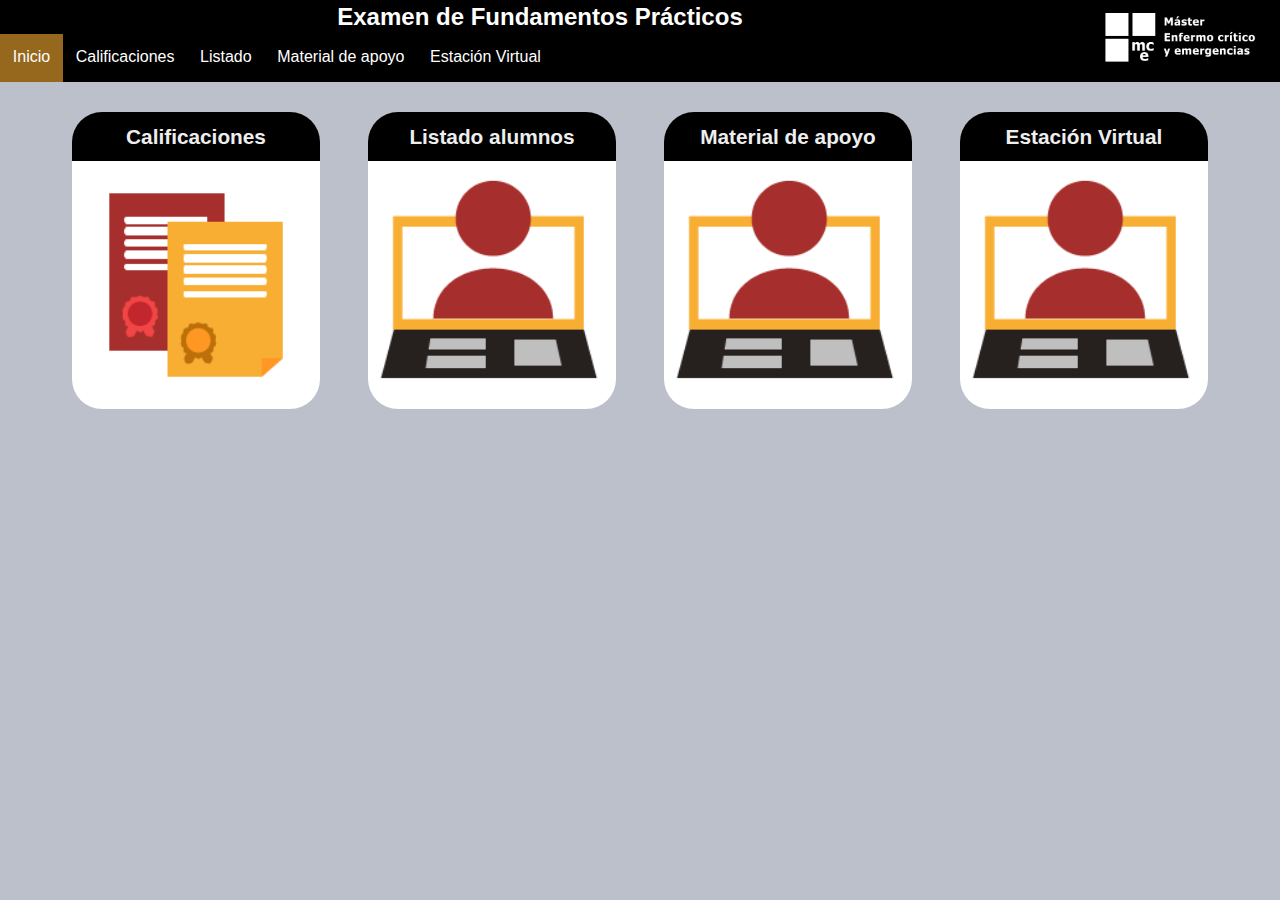
==== index.html @ 45f58744 "Primer Commit" ====
<!DOCTYPE html>
<html lang="en">
<head>
    <meta charset="UTF-8">
    <meta http-equiv="X-UA-Compatible" content="IE=edge">
    <meta name="viewport" content="width=device-width, initial-scale=1.0">
    <title>MCE - Examen de Fundamentos Prácticos - EFP02</title>
    <link rel="stylesheet" type="text/css" href="main.css">
    <link rel="stylesheet" type="text/css" href="grid.css">

</head>
<body>
    <div class="header row">
        <div><img src="images/mce.png" class="logo"></div>
        <div><h1>Examen de Fundamentos Prácticos</h1></div>
        <div><ul class="navbar">
            <li class="menu active"><a>Inicio</a></li>
            <li class="menu"><a>Calificaciones</a></li>
            <li class="menu"><a>Listado</a></li>
            <li class="menu"><a>Material de apoyo</a></li>
            <li class="menu"><a>Estación Virtual</a></li>
        </ul></div>       
        </div> 
    <div class="wrapper">
         <ul class="auto-grid grup">
             <li class="items"><p class="title">Calificaciones</p>
                <a href="calificaciones.html" target="_blank" ><img src="images/notas.png" class="image"></a></li>
            <li class="items"><p class="title">Listado alumnos</p>
                <img src="images/logoelearning.png" class="image"></li>
            <li class="items"><p class="title">Material de apoyo</p>
                <img src="images/logoelearning.png" class="image"></li>
                <li class="items"><p class="title">Estación Virtual</p>
                    <a href="https://zoom.us/j/98772587338pwd=YkFrakw1UnZzemNkVHl1TWlBVS93QT09" target="_blank" ><img src="images/logoelearning.png" class="image"></a></li>
         </ul>
     </div>
    
    </body>
</html>
---- main.css ----
html {
  box-sizing: border-box;
  font-family: "Lucida Sans", sans-serif;
}
*, *:before, *:after {
  box-sizing: inherit;
}
  
/*body {
  background-color: #eee;
  margin: 0;
}

[class*="col-"] {
  float: left;
  margin: 0px;
  width: 100%;
  border: 1px solid red;
}*/

@media only screen and (min-width: 768px) {
  /* For desktop: */
  .col-1 {width: 8.33%;}
  .col-2 {width: 16.66%;}
  .col-3 {width: 25%;}
  .col-4 {width: 33.33%;}
  .col-5 {width: 41.66%;}
  .col-6 {width: 50%;}
  .col-7 {width: 58.33%;}
  .col-8 {width: 66.66%;}
  .col-9 {width: 75%;}
  .col-10 {width: 83.33%;}
  .col-11 {width: 91.66%;}
  .col-12 {width: 100%;}
}

@media only screen and (orientation: portrait) {
  div.photo {
    display: none;
  }
  
  div.contact {
    width: 100%;
  }

  form {
    padding: 10vh 2vw 10vw 2vw;
  }
} 
  
/*For mobile phones: */
[class*="col-"] {
  width: 100%;
}
 
/* Estructura */
body {
  /*background: #efefef;*/
  padding: 0;
  line-height: 1.4;
  font-family: sans-serif;
  background-color: rgb(120, 130, 150, 0.5);
  margin: 0px;
  height: auto;
}
 
.header {
  background-color:#000;
  width: 100%;
  height: auto;
  margin: auto;
  position: fixed;
  overflow: hidden;
  /*position: -webkit-sticky; /* Safari */
  /*position: sticky;*/
  top: 0;
}

.logo {
  width: 30%;
  max-width: 200px;
  height: auto;
  margin-left: auto;
  margin-right: auto;
  padding-top: 1vw;
  display: block;
  float: right;
}

h1 {
  color: #fff;
  font-size: 1.5rem;
  margin: auto;
  width: auto;
  height: auto;
  text-align: center;
  padding: auto;
  display: block;
}

.row {
  width: 100%;
  margin: auto;
  height: auto;
}

.row::after {
  content: "";
  clear: both;
  display: table;
} 

.box {
  width: 100%;
  height: 100%;
  padding: 1vw 0vw 1vw 0vw;  
  margin: auto;
  margin-top: 8vw;
  margin-bottom: 5px;
  border-radius: 5px;
  box-shadow: 0px 15px 20px rgb(0, 0, 0, 0.15);
  background-color: #fff;
}

.title {
  background-color: #000;
  color: #eee;
  border-radius: 30px 30px 0px 0px;
  height: auto;
  width: auto;
  font-weight: bold;
  font-size: 1.3rem;
  padding: 10px;
  margin: auto;
  text-align: center;
  vertical-align: middle;
}
  
.image {
  background-color:#fff;
  border-radius: 0px 0px 30px 30px;
  border: solid 0px #000;
  height: auto;
  width: 100%;
  margin: auto;
  background-repeat: no-repeat;
  vertical-align: middle;
}

.tag {
  margin: 3vw;
  padding: 0;
  width: 100%;
  float: initial;
}

.navbar {
  list-style-type: none;
  background-color: #000;
  width: auto;
  /* position: -webkit-sticky; /* Safari 
  position: sticky; */
  top: 0vw;
  display: block;
  margin: auto;
  padding: auto;
  
}

.menu {
  /* display: inline-block;
  padding: auto;
  margin-left: auto;
  margin-right: auto;
  font-size: 1rem; */
  float: left;
}

.menu a {
  padding: 1vw;
  margin: auto;
  font-size: 1rem;
  display: block;
  text-align: center;
  text-decoration: none;
}

.menu:hover {
  background-color: rgb(165, 46, 44, 0.5);
}
.active {
  background-color: rgba(248, 174, 50, 0.6)
}

ul {
  list-style-type: none;
  padding-left: 0;
}

li {
/*padding: 1rem 1rem;*/
text-align: center;
font-size: 1.2rem;
/*background: #22a6b3;*/
color: #ffffff;
display: inline;
/* padding: auto;
margin: auto; */
}
---- grid.css ----
/*
  AUTO GRID
  Set the minimum item size with `--auto-grid-min-size` and you'll
  get a fully responsive grid with no media queries.
*/
.auto-grid {
    --auto-grid-min-size: 16rem;
  }
  
  .auto-grid > * {
    max-width: 400px;
  }
  
  .auto-grid > * + * {
    margin-top: 2rem;
  }
  
  @supports(display: grid) {
    .auto-grid {
      display: grid;
      grid-template-columns: repeat(auto-fill, minmax(var(--auto-grid-min-size), 1fr));
      grid-gap: 1rem;
    }
    
    .auto-grid > * {
      max-width: unset;
    }
  
    .auto-grid > * + * {
      margin-top: unset;
    }
  }
  
  /*
    WRAPPER
    A utility with a max width that contains child elements and horizontal centers them
  */
  .wrapper {
    max-width: 75rem;
    margin: 0 auto;
    padding: 0 1rem;
    margin-top: 6rem;
  }
    
  /* Presentational styles */
  
.grup {
      list-style: none;
      padding: 0;
  }
.items {
    padding: 1rem 1rem;
    text-align: center;
    font-size: 1.2rem;
    /*background: #22a6b3;*/
    color: #ffffff;
  }
  
.items:hover{  transform: scale(1.05,1.05);}
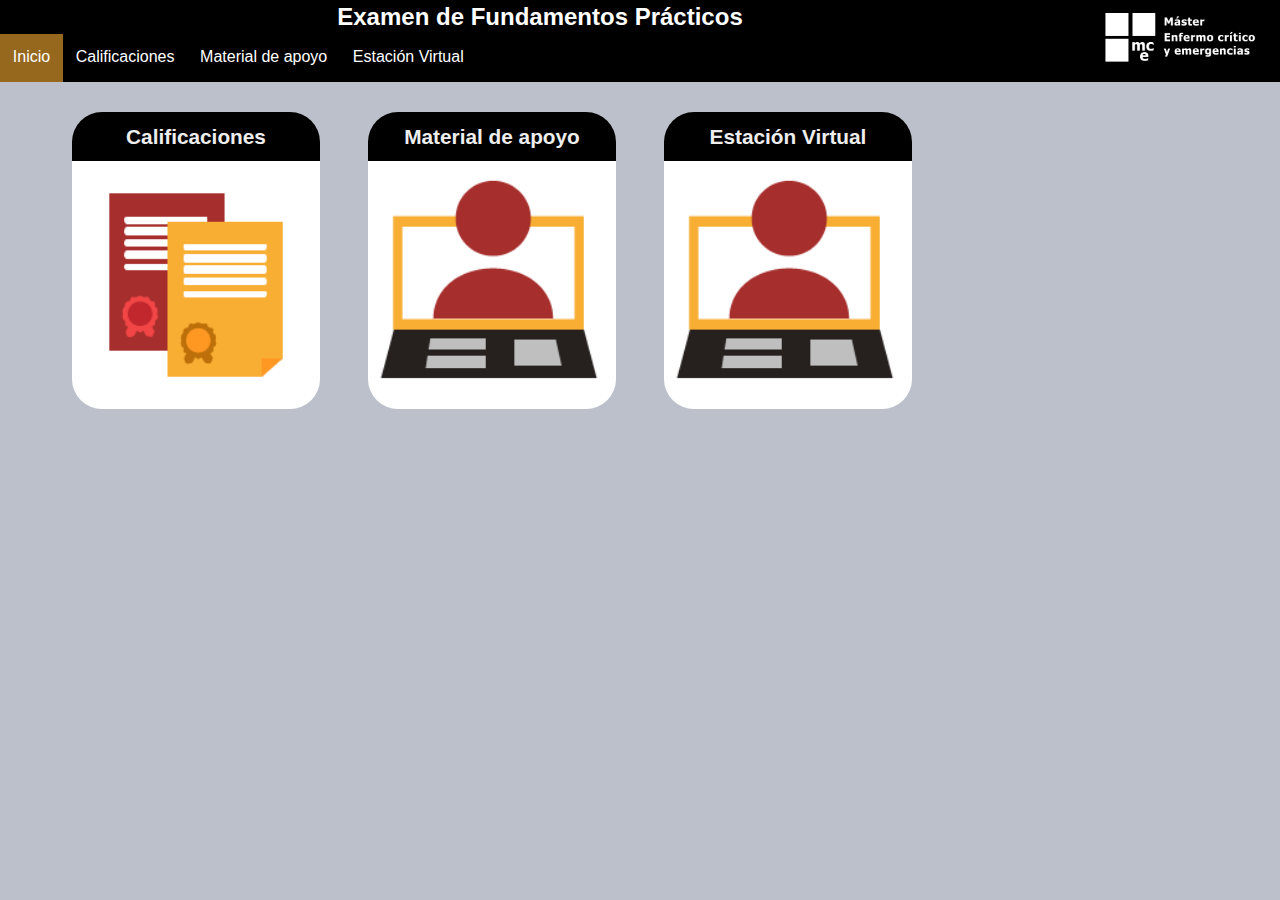
==== commit 4453711c: "Final featuring" ====
--- a/index.html
+++ b/index.html
@@ -16,7 +16,7 @@
         <div><ul class="navbar">
             <li class="menu active"><a>Inicio</a></li>
             <li class="menu"><a>Calificaciones</a></li>
-            <li class="menu"><a>Listado</a></li>
+            <!---<li class="menu"><a>Listado</a></li>-->
             <li class="menu"><a>Material de apoyo</a></li>
             <li class="menu"><a>Estación Virtual</a></li>
         </ul></div>       
@@ -25,8 +25,8 @@
          <ul class="auto-grid grup">
              <li class="items"><p class="title">Calificaciones</p>
                 <a href="calificaciones.html" target="_blank" ><img src="images/notas.png" class="image"></a></li>
-            <li class="items"><p class="title">Listado alumnos</p>
-                <img src="images/logoelearning.png" class="image"></li>
+            <!---<li class="items"><p class="title">Listado alumnos</p>
+                <img src="images/logoelearning.png" class="image"></li>--->
             <li class="items"><p class="title">Material de apoyo</p>
                 <img src="images/logoelearning.png" class="image"></li>
                 <li class="items"><p class="title">Estación Virtual</p>
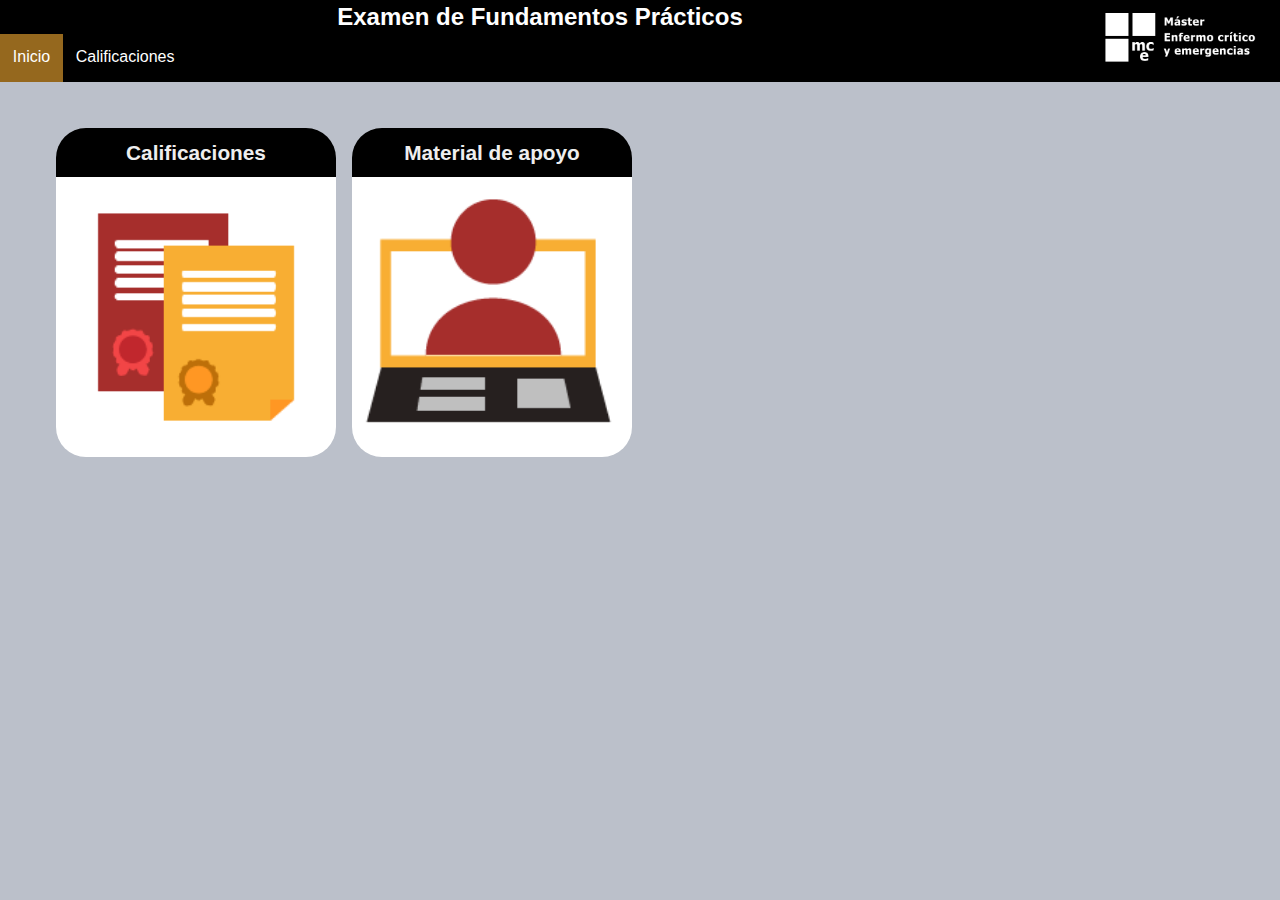
==== commit 88fe3339: "Adapt content" ====
--- a/index.html
+++ b/index.html
@@ -14,23 +14,23 @@
         <div><img src="images/mce.png" class="logo"></div>
         <div><h1>Examen de Fundamentos Prácticos</h1></div>
         <div><ul class="navbar">
-            <li class="menu active"><a>Inicio</a></li>
-            <li class="menu"><a>Calificaciones</a></li>
+            <li class="menu active"><a href="index.html">Inicio</a></li>
+            <li class="menu"><a href="calificaciones.html">Calificaciones</a></li>
             <!---<li class="menu"><a>Listado</a></li>-->
-            <li class="menu"><a>Material de apoyo</a></li>
-            <li class="menu"><a>Estación Virtual</a></li>
+            <!-- <li class="menu"><a href="material.html">Material de apoyo</a></li> -->
+            <!-- <li class="menu"><a href="zoom.html">Estación Virtual</a></li> -->
         </ul></div>       
         </div> 
     <div class="wrapper">
          <ul class="auto-grid grup">
              <li class="items"><p class="title">Calificaciones</p>
-                <a href="calificaciones.html" target="_blank" ><img src="images/notas.png" class="image"></a></li>
+                <a href="calificaciones.html"><img src="images/notas.png" class="image"></a></li>
             <!---<li class="items"><p class="title">Listado alumnos</p>
                 <img src="images/logoelearning.png" class="image"></li>--->
             <li class="items"><p class="title">Material de apoyo</p>
                 <img src="images/logoelearning.png" class="image"></li>
-                <li class="items"><p class="title">Estación Virtual</p>
-                    <a href="https://zoom.us/j/98772587338pwd=YkFrakw1UnZzemNkVHl1TWlBVS93QT09" target="_blank" ><img src="images/logoelearning.png" class="image"></a></li>
+                <!-- <li class="items"><p class="title">Estación Virtual</p>
+                    <a href="zoom.html" target="_blank" ><img src="images/logoelearning.png" class="image"></a></li> -->
          </ul>
      </div>
     
--- a/main.css
+++ b/main.css
@@ -183,6 +183,7 @@
   display: block;
   text-align: center;
   text-decoration: none;
+  color: #fff;
 }
 
 .menu:hover {
@@ -206,4 +207,13 @@
 display: inline;
 /* padding: auto;
 margin: auto; */
+}
+
+.text {
+  background: #fff;
+  color:#000;
+  margin: auto;
+
+  width: 100%;
+  margin: auto;
 }--- a/grid.css
+++ b/grid.css
@@ -39,7 +39,7 @@
     max-width: 75rem;
     margin: 0 auto;
     padding: 0 1rem;
-    margin-top: 6rem;
+    margin-top: 8rem;
   }
     
   /* Presentational styles */
@@ -49,11 +49,12 @@
       padding: 0;
   }
 .items {
-    padding: 1rem 1rem;
+    padding-top: 1rem 0rem;
     text-align: center;
     font-size: 1.2rem;
     /*background: #22a6b3;*/
     color: #ffffff;
+    border-radius: 30px 30px 30px 30px;
   }
   
 .items:hover{  transform: scale(1.05,1.05);}
